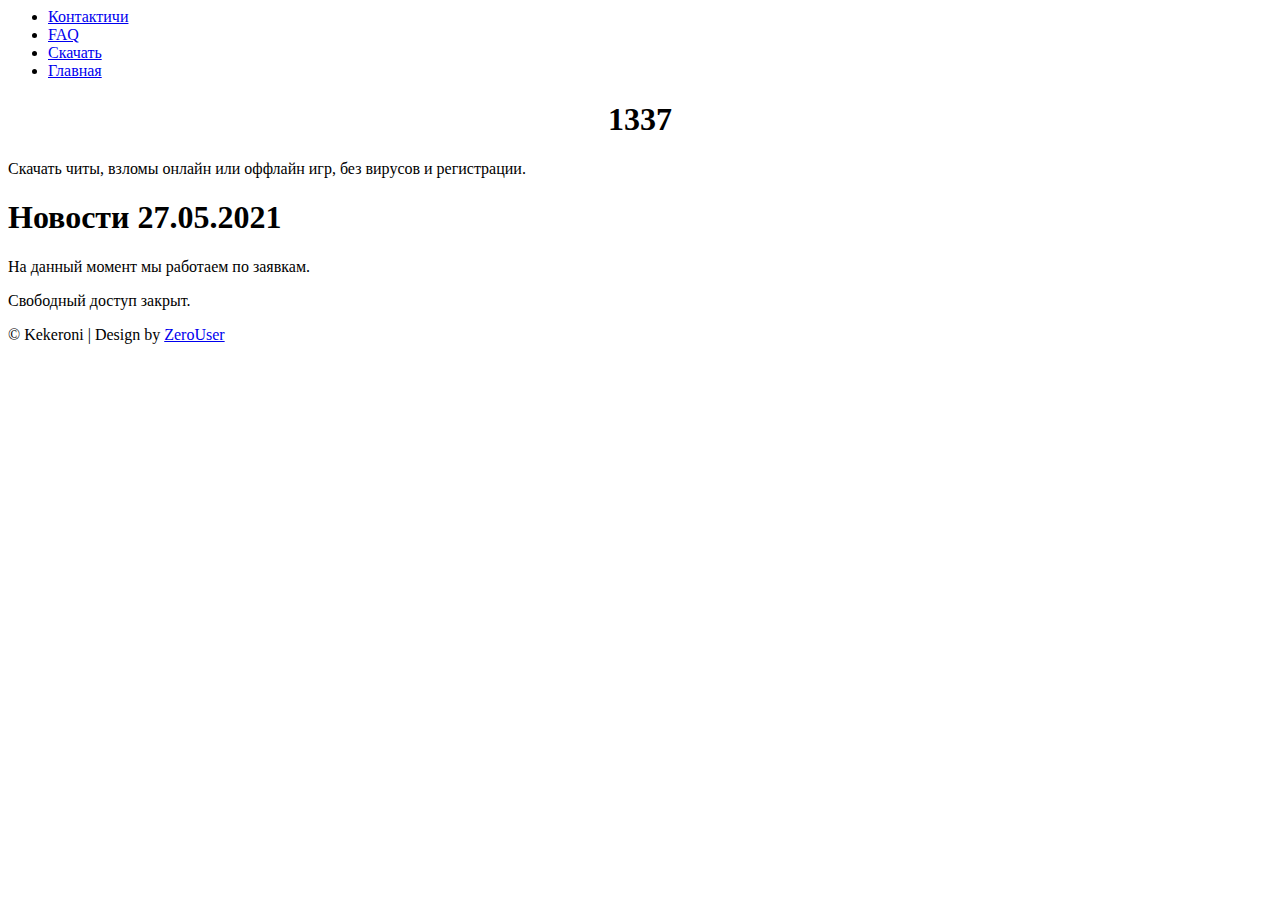
==== index.html @ 309e5d66 "Add files via upload" ====
<html>
<head>
<!-- Global site tag (gtag.js) - Google Analytics -->
<script async src="https://www.googletagmanager.com/gtag/js?id=G-HWFTCK3TR6"></script>
<script>
  window.dataLayer = window.dataLayer || [];
  function gtag(){dataLayer.push(arguments);}
  gtag('js', new Date());

  gtag('config', 'G-HWFTCK3TR6');
</script>
<title>Читы, взломы, хаки</title>
<link href="https://cdn.jsdelivr.net/npm/bootstrap@5.0.1/dist/css/bootstrap.min.css" rel="stylesheet" integrity="sha384-+0n0xVW2eSR5OomGNYDnhzAbDsOXxcvSN1TPprVMTNDbiYZCxYbOOl7+AMvyTG2x" crossorigin="anonymous">
<meta http-equiv="Content-Type" content="text/html; charset=UTF-8" />
<link rel="stylesheet" href="stylei.css" type="text/css" />
</head>
<body>
<!-- Google Tag Manager (noscript) -->
<noscript><iframe src="https://www.googletagmanager.com/ns.html?id=GTM-NT267VL"
height="0" width="0" style="display:none;visibility:hidden"></iframe></noscript>
<!-- End Google Tag Manager (noscript) -->
<div id="wrapper">
<div id="kek">
</div>
  <div id="nav">
    <ul>
      <li><a href="./contacts.html">Контактичи</a></li>
      <li><a href="./faq.html">FAQ</a></li>
      <li><a href="./down.html">Скачать</a></li>
      <li><a href="#">Главная</a></li>
    </ul>
  </div>
  <div id="header">
    <h1 style="text-align:center">1337</h1>
  </div>
  <div id="showcase">
    <p>
	Скачать читы, взломы онлайн или оффлайн игр, без вирусов и регистрации.
	</p>
  </div>
  <div id="top">
  </div>
  <div id="text">
    <h1>Новости 27.05.2021</h1>
    <p>
	На данный момент мы работаем по заявкам.
	</p>
    <p>
	Свободный доступ закрыт.
	</p>
  </div>
  <div id="footer">
    <p>
	&copy; Kekeroni | Design by <a target="_blank" href="http://prntscr.com/13gg806">ZeroUser</a>
	</p>
  </div>
</div>
</body>
</html>
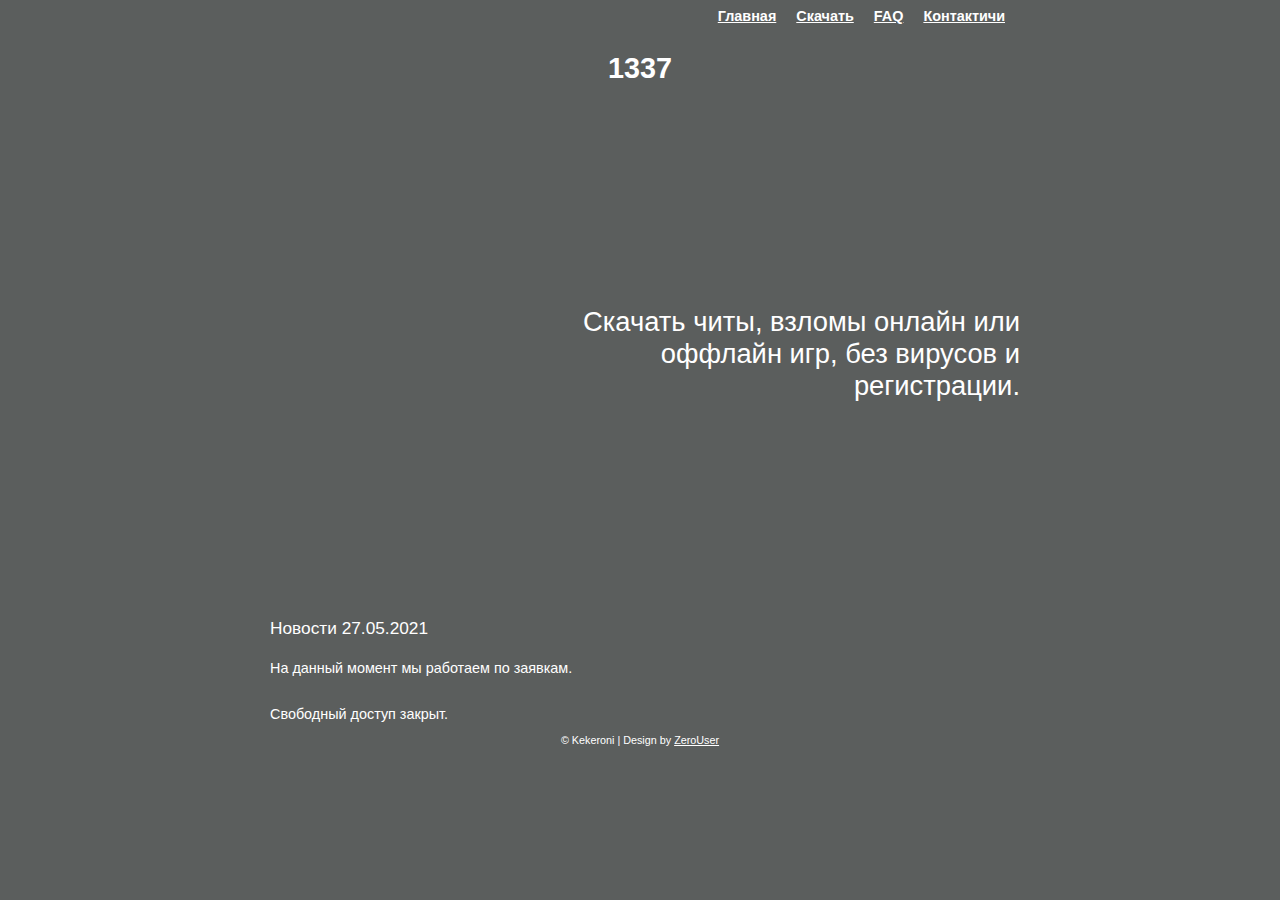
==== commit cbbfa001: "Add files via upload" ====
--- a/index.html
+++ b/index.html
@@ -25,7 +25,12 @@
   <div id="nav">
     <ul>
       <li><a href="./contacts.html">Контактичи</a></li>
-      <li><a href="./faq.html">FAQ</a></li>
+      <li><a href="./faq.html">FAQ</a>
+	  	  <ul>
+        <li><a href="">FAQ</a></li>
+        <li><a href="">FAQ Elite</a></li>
+      </ul>
+	  </li>
       <li><a href="./down.html">Скачать</a></li>
       <li><a href="#">Главная</a></li>
     </ul>
--- a/stylei.css
+++ b/stylei.css
@@ -0,0 +1,123 @@
+body{
+background:#5B5E5D;
+color:#FFFFFF;
+font:0.9em Verdana, Arial, Helvetica, sans-serif;
+}
+
+a{
+color:#FFFFFF;
+text-decoration:underline;
+}
+
+a:hover{
+color:#FF0000;
+text-decoration:none;
+}
+
+#wrapper{
+width:800px;
+margin: 0 auto;
+}
+#kek{
+background:url(img/top4ik.jpg);
+width:300px;
+}
+#nav {
+height:25px;
+}
+
+#nav ul{
+margin-right:25px;
+}
+
+#nav ul li{
+list-style:none;
+float:right;
+padding:0 10px;
+font-weight:600;
+}
+
+#header{
+height:244px;
+background:url(img/top4ik.jpg) center no-repeat;
+border-radius: 50px;
+}
+
+#header-h1{
+padding:100px 35px 1px 350px;
+margin:0;
+text-align:right;
+font-weight:normal;
+font-variant:small-caps;
+}
+
+#showcase{
+height:250px;
+margin:10px;
+text-align:center;
+background:url(img/1337.png) left no-repeat;
+}
+
+#showcase p{
+text-align:right;
+font:1.9em 'Trebuchet MS', Arial, Helvetica, sans-serif;
+padding:0;
+margin:0 10px 0 300px;
+}
+
+
+#top{
+width:780px;
+height:30px;
+margin:0 auto;
+background:url(img/verxtexta.jpg) top center no-repeat;
+}
+
+#text{
+padding-top:10px;
+width:780px;
+background:url(img/zadniktexta.jpg) repeat-y;
+margin:0 auto;
+}
+
+#text p{
+padding: 5px 30px 5px 20px;
+line-height:1.5em;
+}
+#text h1{
+padding:0 20px;
+font:1.2em 'Trebuchet MS', Arial, Helvetica, sans-serif;
+}
+
+#footer{
+background:url(img/f00ter.jpg) center no-repeat;
+height:50px;
+margin-top:-16px !important;
+margin-top:0px;
+}
+
+#footer p{
+padding:5px 30px;
+font-size:0.75em;
+text-align:center;
+}
+#center{
+	text-align:center;
+}
+
+#nav li {
+position: relative; /*задаємо поцицію батьківському елементу для
+позиціонування нащадків*/
+}
+/*Стилі для прихованого випадаючого меню*/
+#nav li > ul {
+position: absolute; /*задаємо поцицію нащадка*/	
+padding-right: 250px;
+display: none; /*"ховаємо" наше підменю*/
+}
+
+/*Робимо приховану частину меню видимою*/
+#nav li:hover > ul {
+display: block;
+width: 290px; /*Задаємо ширину випадаючого меню*/ 
+}